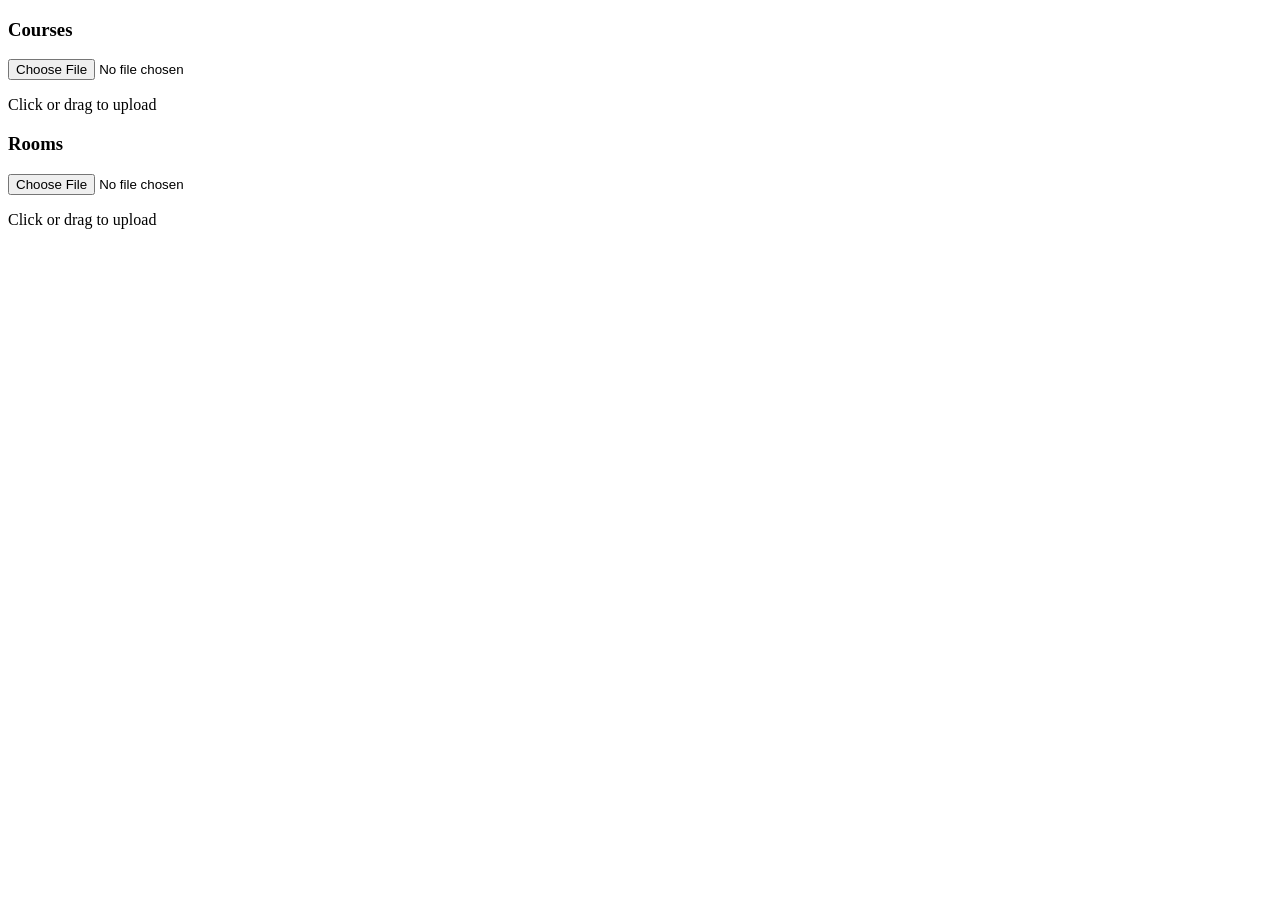
==== static/index.html @ 4462eab6 "html index" ====
<!DOCTYPE html>
<html lang="en">
<head>
    <meta charset="UTF-8">
    <meta name="viewport" content="width=device-width, initial-scale=1.0">
    <title>Document</title>
</head>
<body>
    <script src="/static/js/app.js"></script>

    <div class="data-upload">
        <div class="courses-card" id="coursesCard">
            <h3>Courses</h3>
            <input type="file" id="coursesFile" accept=".json">
            <p>Click or drag to upload</p>
            <div class="file-name" id="coursesFileName"></div>
        </div>
        <div class="rooms-card" id="roomsCard">
            <h3>Rooms</h3>
            <input type="file" id="roomsFile" accept=".json">
            <p>Click or drag to upload</p>
            <div class="file-name" id="roomsFileName"></div>
        </div>
    </div>
</body>
</html>
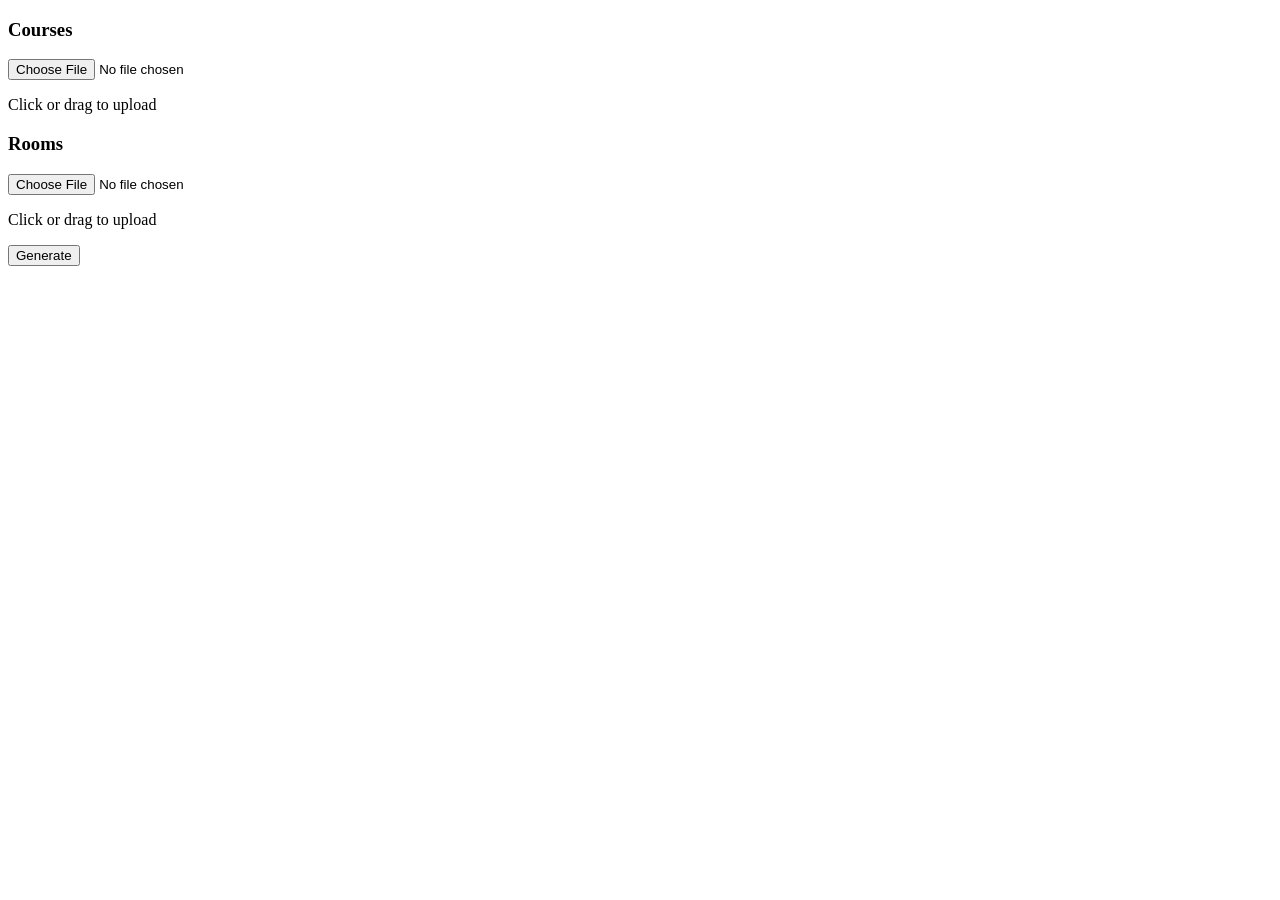
==== commit 209f1a80: "files" ====
--- a/static/index.html
+++ b/static/index.html
@@ -15,6 +15,7 @@
             <p>Click or drag to upload</p>
             <div class="file-name" id="coursesFileName"></div>
         </div>
+
         <div class="rooms-card" id="roomsCard">
             <h3>Rooms</h3>
             <input type="file" id="roomsFile" accept=".json">
@@ -22,5 +23,11 @@
             <div class="file-name" id="roomsFileName"></div>
         </div>
     </div>
+
+    <div class="btn-row">
+        <button class="btn-generate" id="generateBtn">
+            Generate
+        </button>
+    </div>
 </body>
 </html>
